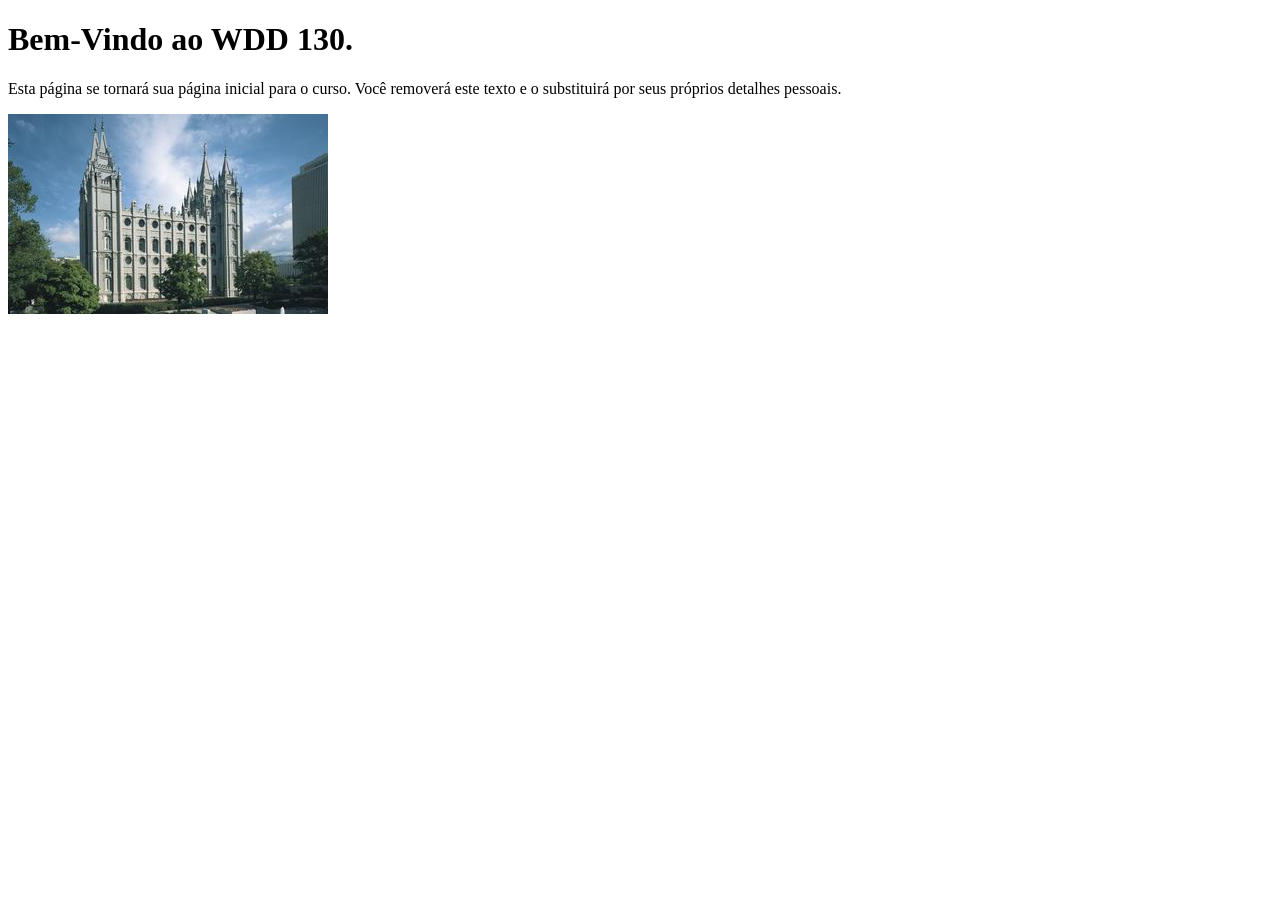
==== index.html @ 6da46488 "Initial commit" ====
<!DOCTYPE html>
<html lang="pt-br">
<head>
    <meta charset="UTF-8">
    <meta name="viewport" content="width=device-width, initial-scale=1.0">
    <title>WDD 130 | Página Inicial</title>
</head>
<body>
    <h1>Bem-Vindo ao WDD 130.</h1>
    <p>Esta página se tornará sua página inicial para o curso. Você removerá este texto e o substituirá por seus próprios detalhes pessoais.</p>

    <img src="imagens/templo-lago-salgado.jpg" alt="O Templo de Lago Salgado.">
</body>
</html>
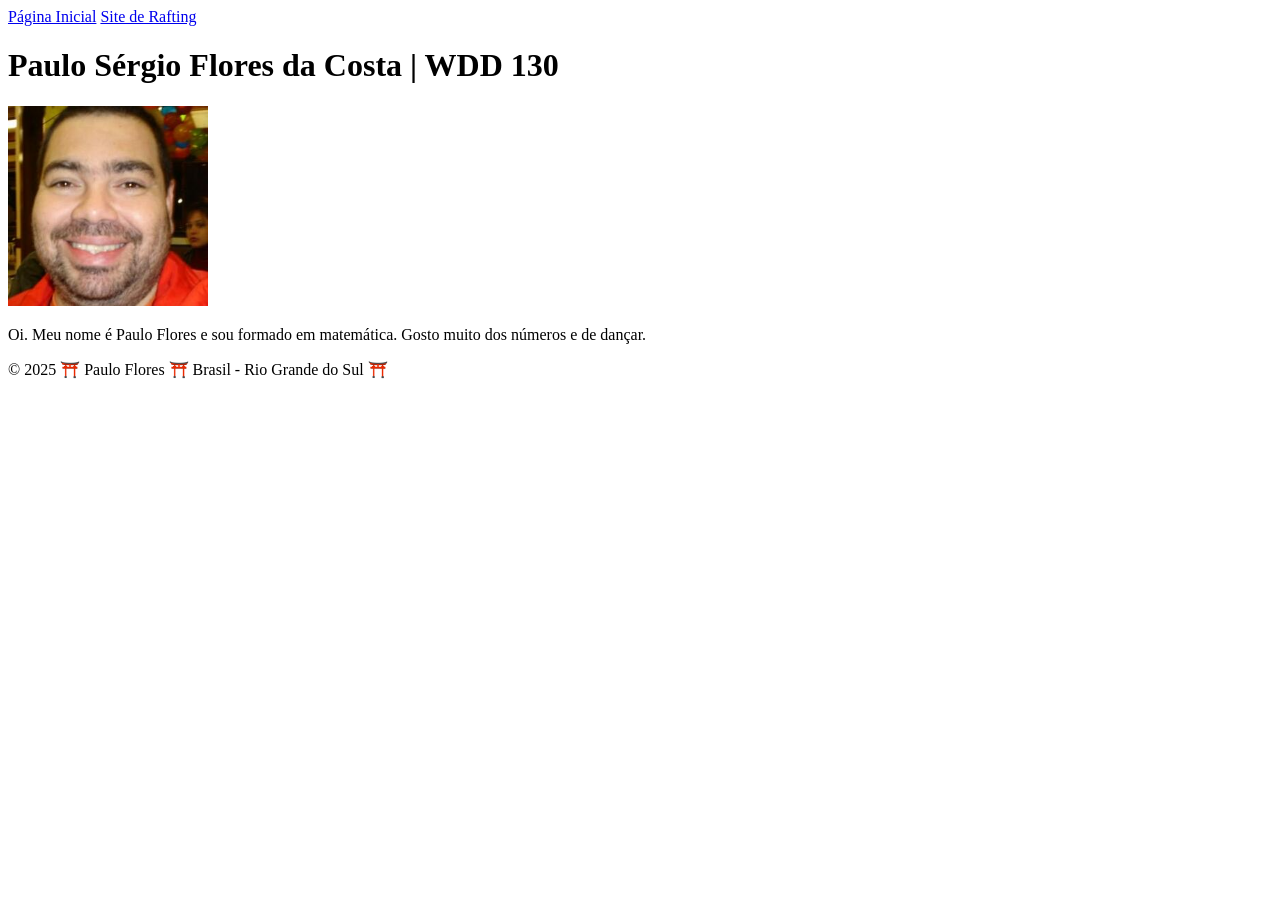
==== commit f5a989c7: "Sincronização da página inicial do estudante - semana 01" ====
--- a/index.html
+++ b/index.html
@@ -1,14 +1,27 @@
 <!DOCTYPE html>
-<html lang="pt-br">
-<head>
-    <meta charset="UTF-8">
-    <meta name="viewport" content="width=device-width, initial-scale=1.0">
-    <title>WDD 130 | Página Inicial</title>
-</head>
-<body>
-    <h1>Bem-Vindo ao WDD 130.</h1>
-    <p>Esta página se tornará sua página inicial para o curso. Você removerá este texto e o substituirá por seus próprios detalhes pessoais.</p>
+<html lang="pt-BR">
+    <head>
+        <meta charset="UTF-8">
+        <meta name="viewport" content="width=device-width, initial-scale=1.0">
+        <title>Paulo Sérgio Flores da Costa | WDD 130</title>
+    </head>
+    <body>
+        <header>
+            <nav>
+                <a href="#">Página Inicial</a>
+                <a href="wwr/">Site de Rafting</a>
+            </nav>
+        </header>
+        <main>
+            <h1>Paulo Sérgio Flores da Costa | WDD 130</h1>
+            <img src="imagens/perfil.jpg" alt="Foto de Paulo Flores" width="200">
+            <p>Oi. Meu nome é Paulo Flores e sou formado em matemática. Gosto muito dos números e de dançar.</p>
+        </main>
+        <footer>
+            <p>&copy; 2025 ⛩️ Paulo Flores ⛩️ Brasil - Rio Grande do Sul ⛩️</p>
+        </footer>
+    </body>
+</html>
 
-    <img src="imagens/templo-lago-salgado.jpg" alt="O Templo de Lago Salgado.">
-</body>
-</html>+
+
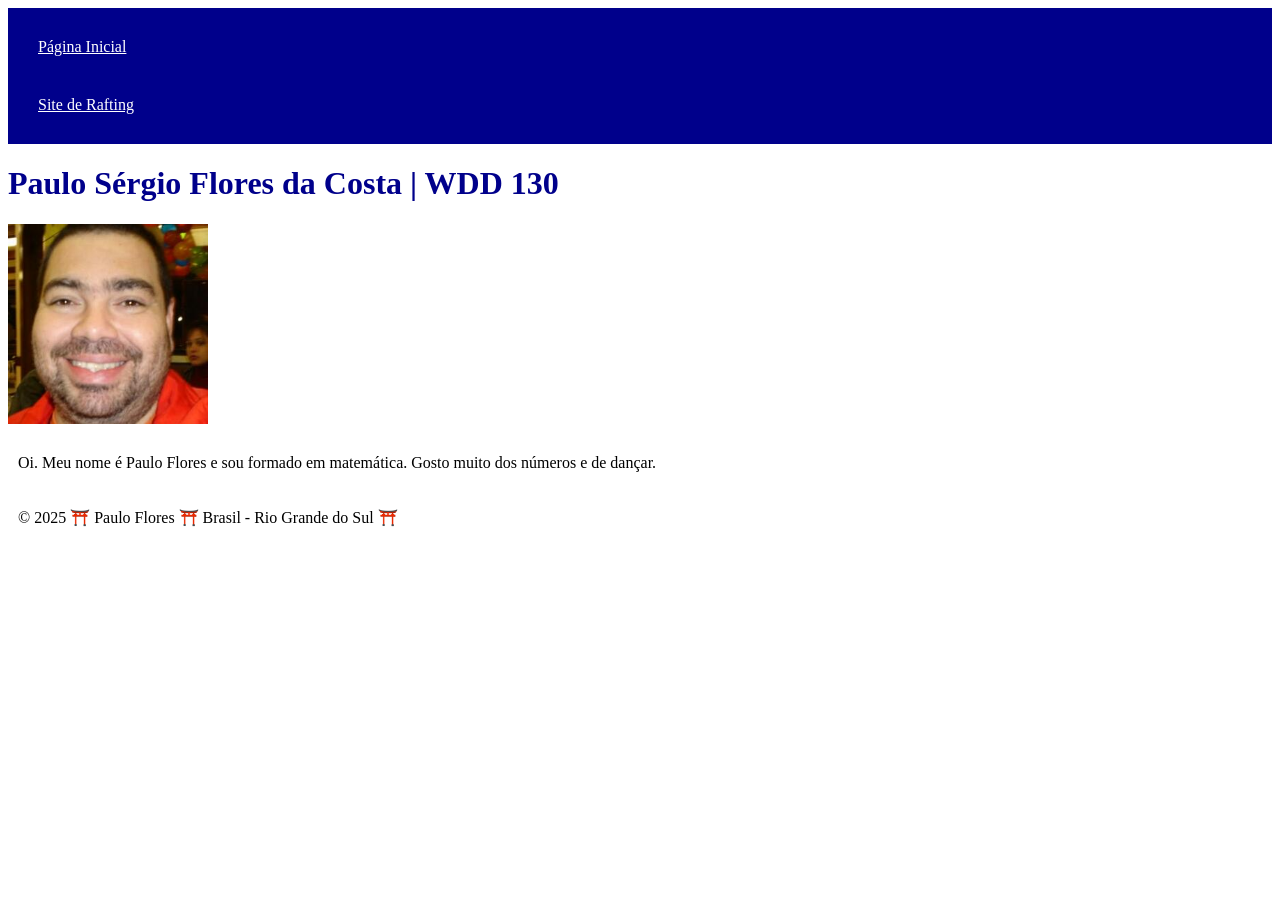
==== commit 07218fa8: "Introdução ao CSS" ====
--- a/index.html
+++ b/index.html
@@ -1,27 +1,29 @@
 <!DOCTYPE html>
 <html lang="pt-BR">
-    <head>
-        <meta charset="UTF-8">
-        <meta name="viewport" content="width=device-width, initial-scale=1.0">
-        <title>Paulo Sérgio Flores da Costa | WDD 130</title>
-    </head>
-    <body>
-        <header>
-            <nav>
-                <a href="#">Página Inicial</a>
-                <a href="wwr/">Site de Rafting</a>
-            </nav>
-        </header>
-        <main>
-            <h1>Paulo Sérgio Flores da Costa | WDD 130</h1>
-            <img src="imagens/perfil.jpg" alt="Foto de Paulo Flores" width="200">
-            <p>Oi. Meu nome é Paulo Flores e sou formado em matemática. Gosto muito dos números e de dançar.</p>
-        </main>
-        <footer>
-            <p>&copy; 2025 ⛩️ Paulo Flores ⛩️ Brasil - Rio Grande do Sul ⛩️</p>
-        </footer>
-    </body>
-</html>
 
+<head>
+    <meta charset="UTF-8">
+    <meta name="viewport" content="width=device-width, initial-scale=1.0">
+    <title>Paulo Sérgio Flores da Costa | WDD 130</title>
+    <link rel="stylesheet" href="estilos/estilos.css">
+</head>
 
+<body>
+    <header>
+        <nav>
+            <a href="#">Página Inicial</a>
+            <a href="wwr/">Site de Rafting</a>
+        </nav>
+    </header>
+    <main>
+        <h1>Paulo Sérgio Flores da Costa | WDD 130</h1>
+        <img src="imagens/perfil.jpg" alt="Foto de Paulo Flores" width="200">
+        <p>Oi. Meu nome é Paulo Flores e sou formado em matemática. Gosto muito dos números e de
+            dançar.</p>
+    </main>
+    <footer>
+        <p>&copy; 2025 ⛩️ Paulo Flores ⛩️ Brasil - Rio Grande do Sul ⛩️</p>
+    </footer>
+</body>
 
+</html>
--- a/estilos/estilos.css
+++ b/estilos/estilos.css
@@ -0,0 +1,26 @@
+nav {
+    background-color: darkblue;
+    padding: 10px;
+}
+
+nav a {
+    color: white;
+    display: block;
+    padding: 20px;
+}
+
+h1 {
+    color: darkblue;
+}
+
+imag {
+    width: 150px;
+    height: auto;
+    border: 1px solid black;
+    padding: 2px;
+    box-shadow: 0 0 30px gray;
+}
+
+p {
+    padding: 10px;
+}
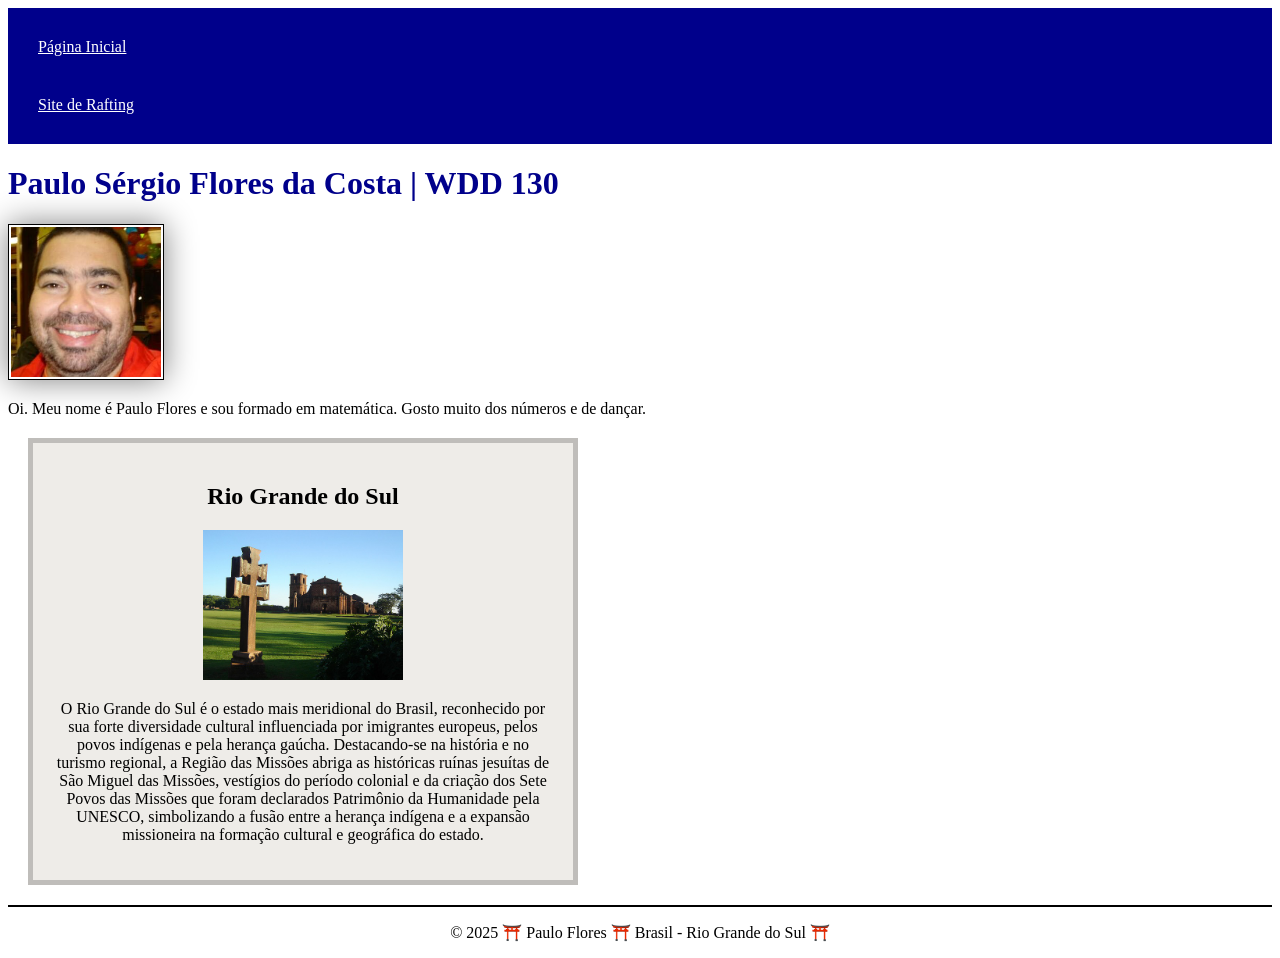
==== commit b71ad9f8: "Melhoria da página inicial" ====
--- a/index.html
+++ b/index.html
@@ -5,6 +5,9 @@
     <meta charset="UTF-8">
     <meta name="viewport" content="width=device-width, initial-scale=1.0">
     <title>Paulo Sérgio Flores da Costa | WDD 130</title>
+    <meta name="description"
+      content="Meu nome é Paulo Flores, cursando programação. A página tem o objetivo da apresentação do estudante.">
+    <meta name="author" content="Paulo Sérgio Flores da Costa">
     <link rel="stylesheet" href="estilos/estilos.css">
 </head>
 
@@ -21,6 +24,18 @@
         <p>Oi. Meu nome é Paulo Flores e sou formado em matemática. Gosto muito dos números e de
             dançar.</p>
     </main>
+    <aside>
+        <h2>Rio Grande do Sul</h2>
+        <img src="imagens/missoes.jpg" alt="Missões no RS">
+        <p>O Rio Grande do Sul é o estado mais meridional do Brasil, reconhecido por sua forte
+            diversidade cultural influenciada por imigrantes europeus, pelos povos indígenas e pela
+            herança gaúcha. Destacando-se na história e no turismo regional, a Região das Missões
+            abriga as históricas ruínas jesuítas de São Miguel das Missões, vestígios do período
+            colonial e da criação dos Sete Povos das Missões que foram declarados Patrimônio da
+            Humanidade pela UNESCO, simbolizando a fusão entre a herança indígena e a expansão
+            missioneira na formação cultural e geográfica do estado.
+        </p>
+    </aside>
     <footer>
         <p>&copy; 2025 ⛩️ Paulo Flores ⛩️ Brasil - Rio Grande do Sul ⛩️</p>
     </footer>
--- a/estilos/estilos.css
+++ b/estilos/estilos.css
@@ -13,7 +13,7 @@
     color: darkblue;
 }
 
-imag {
+main img {
     width: 150px;
     height: auto;
     border: 1px solid black;
@@ -22,5 +22,30 @@
 }
 
 p {
-    padding: 10px;
+    padding: 0;
+}
+
+main {
+    max-width: 840px;
+}
+
+aside {
+    width: 500px;
+    margin: 20px;
+    border: 5px solid rgb(0 0 0 / 0.2);
+    padding: 20px;
+    background-color: #eeece8;
+    color: #000;
+    text-align: center;
+}
+
+aside img {
+    width: 200px;
+    height: auto;
+}
+
+footer {
+    margin-top: 20px;
+    border-top: 2px solid #000;
+    text-align: center;
 }
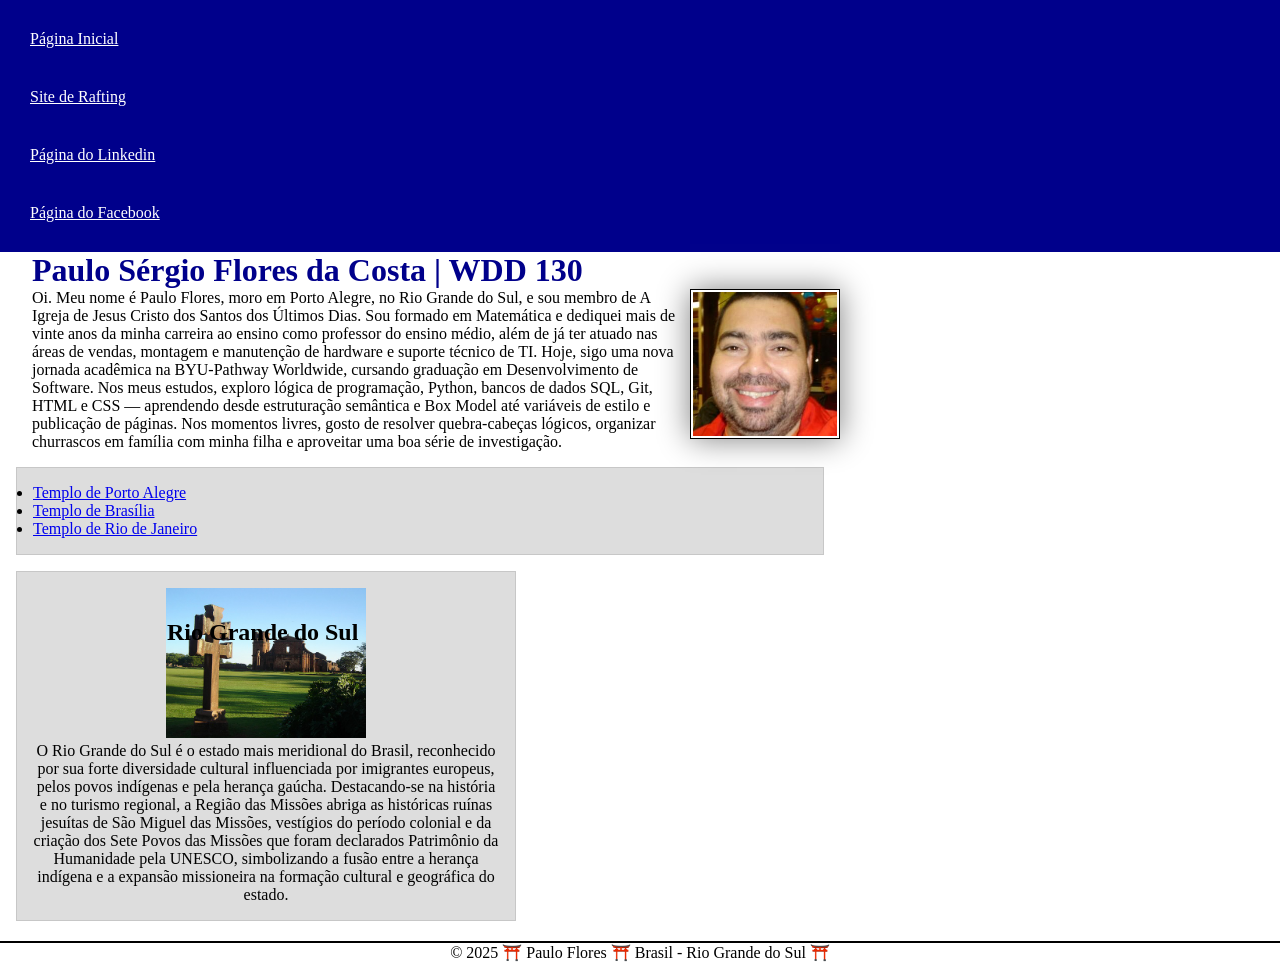
==== commit 1b3f2da0: "Melhorias da página Inicial - Semana 03" ====
--- a/index.html
+++ b/index.html
@@ -16,24 +16,45 @@
         <nav>
             <a href="#">Página Inicial</a>
             <a href="wwr/">Site de Rafting</a>
+            <a href="https://linkedin.com" target=" _blank">Página do Linkedin</a>
+            <a href="https://facebook.com" target=" _blank">Página do Facebook</a>
         </nav>
     </header>
     <main>
-        <h1>Paulo Sérgio Flores da Costa | WDD 130</h1>
+        <h1 class="identacao">Paulo Sérgio Flores da Costa | WDD 130</h1>
         <img src="imagens/perfil.jpg" alt="Foto de Paulo Flores" width="200">
-        <p>Oi. Meu nome é Paulo Flores e sou formado em matemática. Gosto muito dos números e de
-            dançar.</p>
+        <p class="identacao">Oi. Meu nome é Paulo Flores, moro em Porto Alegre, no Rio Grande do
+            Sul, e sou membro de
+            A Igreja de Jesus Cristo dos Santos dos Últimos Dias. Sou formado em Matemática e
+            dediquei mais de vinte anos da minha carreira ao ensino como professor do ensino médio,
+            além de já ter atuado nas áreas de vendas, montagem e manutenção de hardware e suporte
+            técnico de TI. Hoje, sigo uma nova jornada acadêmica na BYU-Pathway Worldwide, cursando
+            graduação em Desenvolvimento de Software. Nos meus estudos, exploro lógica de
+            programação, Python, bancos de dados SQL, Git, HTML e CSS — aprendendo desde
+            estruturação semântica e Box Model até variáveis de estilo e publicação de páginas. Nos
+            momentos livres, gosto de resolver quebra-cabeças lógicos, organizar churrascos em
+            família com minha filha e aproveitar uma boa série de investigação.</p>
+        <ul class="caixa idencacao">
+            <li><a href="https://www.churchofjesuschrist.org/temples/details/porto-alegre-brazil-temple?lang=por"
+                  target="_blank">Templo de Porto Alegre</a></li>
+            <li><a href="
+                  https://www.churchofjesuschrist.org/temples/details/brasilia-brazil-temple?lang=por"
+                  target=" _blank">Templo de Brasília</a></li>
+            <li><a href="
+                  https://www.churchofjesuschrist.org/temples/details/rio-de-janeiro-brazil-temple?lang=por"
+                  target=" _blank">Templo de Rio de Janeiro</a></li>
+        </ul>
     </main>
-    <aside>
+    <aside class="caixa">
         <h2>Rio Grande do Sul</h2>
-        <img src="imagens/missoes.jpg" alt="Missões no RS">
-        <p>O Rio Grande do Sul é o estado mais meridional do Brasil, reconhecido por sua forte
-            diversidade cultural influenciada por imigrantes europeus, pelos povos indígenas e pela
-            herança gaúcha. Destacando-se na história e no turismo regional, a Região das Missões
-            abriga as históricas ruínas jesuítas de São Miguel das Missões, vestígios do período
-            colonial e da criação dos Sete Povos das Missões que foram declarados Patrimônio da
-            Humanidade pela UNESCO, simbolizando a fusão entre a herança indígena e a expansão
-            missioneira na formação cultural e geográfica do estado.
+        <img src=" imagens/missoes.jpg" alt="Missões no RS">
+        <p>O Rio Grande do Sul é o estado mais meridional do Brasil, reconhecido por sua
+            forte diversidade cultural influenciada por imigrantes europeus, pelos povos
+            indígenas e pela herança gaúcha. Destacando-se na história e no turismo regional, a
+            Região das Missões abriga as históricas ruínas jesuítas de São Miguel das Missões,
+            vestígios do período colonial e da criação dos Sete Povos das Missões que foram
+            declarados Patrimônio da Humanidade pela UNESCO, simbolizando a fusão entre a herança
+            indígena e a expansão missioneira na formação cultural e geográfica do estado.
         </p>
     </aside>
     <footer>
--- a/estilos/estilos.css
+++ b/estilos/estilos.css
@@ -1,24 +1,37 @@
+* {
+    margin: 0;
+    padding: 0;
+    box-sizing: border-box;
+}
+
+:root {
+    --cor-primaria: #00008b;
+    --cor-padrao: #000;
+    --espacamento-padrao: 20px;
+}
+
 nav {
-    background-color: darkblue;
+    background-color: var(--cor-primaria);
     padding: 10px;
 }
 
 nav a {
     color: white;
     display: block;
-    padding: 20px;
+    padding: var(--espacamento-padrao);
 }
 
 h1 {
-    color: darkblue;
+    color: var(--cor-primaria);
 }
 
 main img {
     width: 150px;
     height: auto;
-    border: 1px solid black;
+    border: 1px solid var(--cor-padrao);
     padding: 2px;
     box-shadow: 0 0 30px gray;
+    float: right;
 }
 
 p {
@@ -31,12 +44,10 @@
 
 aside {
     width: 500px;
-    margin: 20px;
-    border: 5px solid rgb(0 0 0 / 0.2);
-    padding: 20px;
     background-color: #eeece8;
+    text-align: center;
+    position: relative;
     color: #000;
-    text-align: center;
 }
 
 aside img {
@@ -44,8 +55,27 @@
     height: auto;
 }
 
+aside h2 {
+    position: absolute;
+    top: 47px;
+    left: 150px;
+}
+
 footer {
-    margin-top: 20px;
-    border-top: 2px solid #000;
+    margin-top: var(--espacamento-padrao);
+    border-top: 2px solid var(--cor-padrao);
     text-align: center;
+}
+
+/* Seletores de Classe */
+
+.caixa {
+    margin: 1rem;
+    border: 1px solid rgb(0 0 0 / 10%);
+    padding: 1rem;
+    background-color: #ddd;
+}
+
+.identacao {
+    padding-left: 2rem;
 }
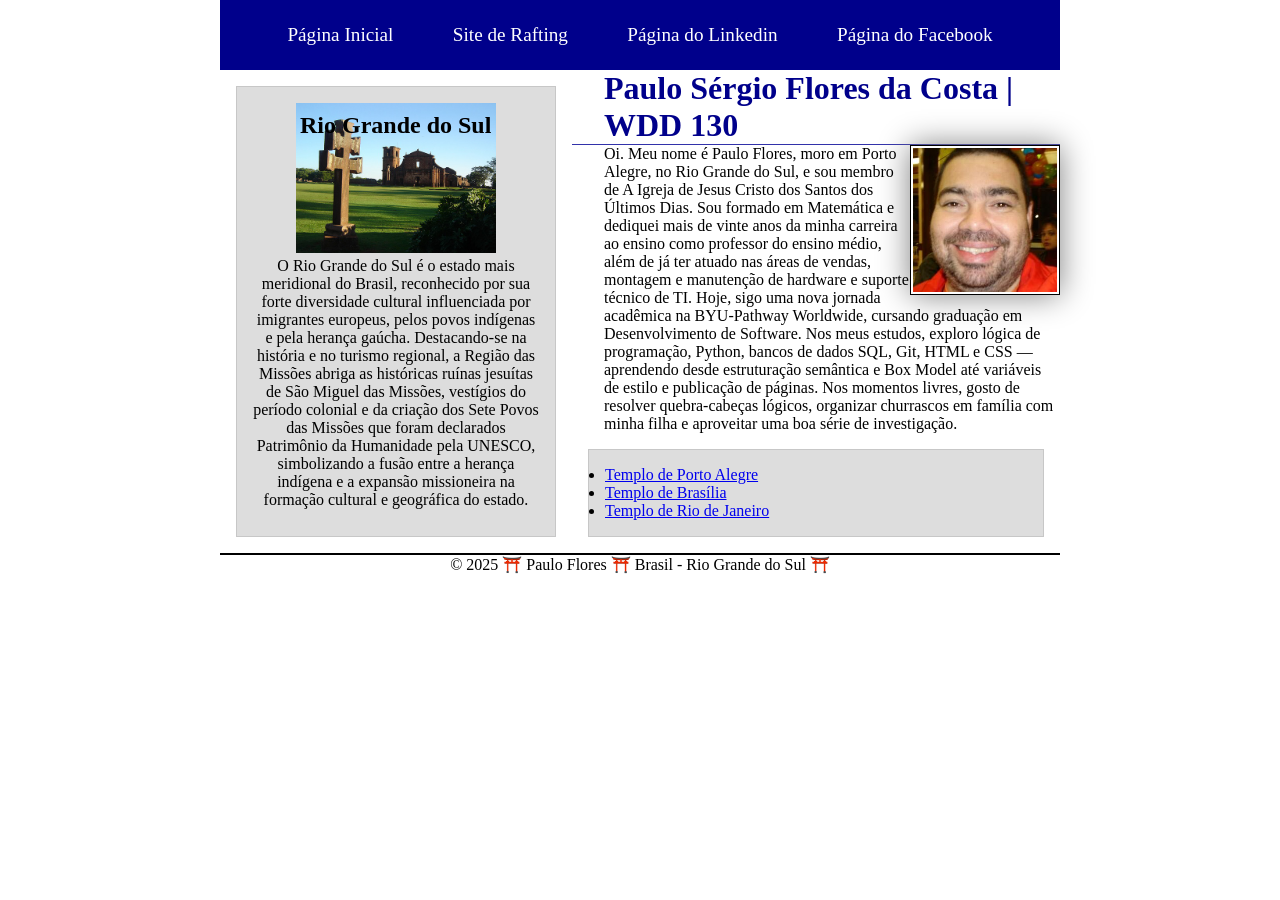
==== commit 19aa7c74: "Atividade Guiada da Semana 04 - html" ====
--- a/index.html
+++ b/index.html
@@ -20,43 +20,51 @@
             <a href="https://facebook.com" target=" _blank">Página do Facebook</a>
         </nav>
     </header>
-    <main>
-        <h1 class="identacao">Paulo Sérgio Flores da Costa | WDD 130</h1>
-        <img src="imagens/perfil.jpg" alt="Foto de Paulo Flores" width="200">
-        <p class="identacao">Oi. Meu nome é Paulo Flores, moro em Porto Alegre, no Rio Grande do
-            Sul, e sou membro de
-            A Igreja de Jesus Cristo dos Santos dos Últimos Dias. Sou formado em Matemática e
-            dediquei mais de vinte anos da minha carreira ao ensino como professor do ensino médio,
-            além de já ter atuado nas áreas de vendas, montagem e manutenção de hardware e suporte
-            técnico de TI. Hoje, sigo uma nova jornada acadêmica na BYU-Pathway Worldwide, cursando
-            graduação em Desenvolvimento de Software. Nos meus estudos, exploro lógica de
-            programação, Python, bancos de dados SQL, Git, HTML e CSS — aprendendo desde
-            estruturação semântica e Box Model até variáveis de estilo e publicação de páginas. Nos
-            momentos livres, gosto de resolver quebra-cabeças lógicos, organizar churrascos em
-            família com minha filha e aproveitar uma boa série de investigação.</p>
-        <ul class="caixa idencacao">
-            <li><a href="https://www.churchofjesuschrist.org/temples/details/porto-alegre-brazil-temple?lang=por"
-                  target="_blank">Templo de Porto Alegre</a></li>
-            <li><a href="
-                  https://www.churchofjesuschrist.org/temples/details/brasilia-brazil-temple?lang=por"
-                  target=" _blank">Templo de Brasília</a></li>
-            <li><a href="
-                  https://www.churchofjesuschrist.org/temples/details/rio-de-janeiro-brazil-temple?lang=por"
-                  target=" _blank">Templo de Rio de Janeiro</a></li>
-        </ul>
-    </main>
-    <aside class="caixa">
-        <h2>Rio Grande do Sul</h2>
-        <img src=" imagens/missoes.jpg" alt="Missões no RS">
-        <p>O Rio Grande do Sul é o estado mais meridional do Brasil, reconhecido por sua
-            forte diversidade cultural influenciada por imigrantes europeus, pelos povos
-            indígenas e pela herança gaúcha. Destacando-se na história e no turismo regional, a
-            Região das Missões abriga as históricas ruínas jesuítas de São Miguel das Missões,
-            vestígios do período colonial e da criação dos Sete Povos das Missões que foram
-            declarados Patrimônio da Humanidade pela UNESCO, simbolizando a fusão entre a herança
-            indígena e a expansão missioneira na formação cultural e geográfica do estado.
-        </p>
-    </aside>
+    <div class="grid">
+        <main>
+            <h1 class="identacao">Paulo Sérgio Flores da Costa | WDD 130</h1>
+            <img src="imagens/perfil.jpg" alt="Foto de Paulo Flores" width="200">
+            <p class="identacao">Oi. Meu nome é Paulo Flores, moro em Porto Alegre, no Rio Grande do
+                Sul, e sou membro de
+                A Igreja de Jesus Cristo dos Santos dos Últimos Dias. Sou formado em Matemática e
+                dediquei mais de vinte anos da minha carreira ao ensino como professor do ensino
+                médio,
+                além de já ter atuado nas áreas de vendas, montagem e manutenção de hardware e
+                suporte
+                técnico de TI. Hoje, sigo uma nova jornada acadêmica na BYU-Pathway Worldwide,
+                cursando
+                graduação em Desenvolvimento de Software. Nos meus estudos, exploro lógica de
+                programação, Python, bancos de dados SQL, Git, HTML e CSS — aprendendo desde
+                estruturação semântica e Box Model até variáveis de estilo e publicação de páginas.
+                Nos
+                momentos livres, gosto de resolver quebra-cabeças lógicos, organizar churrascos em
+                família com minha filha e aproveitar uma boa série de investigação.</p>
+            <ul class="caixa idencacao">
+                <li><a href="https://www.churchofjesuschrist.org/temples/details/porto-alegre-brazil-temple?lang=por"
+                      target="_blank">Templo de Porto Alegre</a></li>
+                <li><a href="
+                        https://www.churchofjesuschrist.org/temples/details/brasilia-brazil-temple?lang=por"
+                      target=" _blank">Templo de Brasília</a></li>
+                <li><a href="
+                        https://www.churchofjesuschrist.org/temples/details/rio-de-janeiro-brazil-temple?lang=por"
+                      target=" _blank">Templo de Rio de Janeiro</a></li>
+            </ul>
+        </main>
+        <aside class="caixa">
+            <h2>Rio Grande do Sul</h2>
+            <img src=" imagens/missoes.jpg" alt="Missões no RS">
+            <p>O Rio Grande do Sul é o estado mais meridional do Brasil, reconhecido por sua
+                forte diversidade cultural influenciada por imigrantes europeus, pelos povos
+                indígenas e pela herança gaúcha. Destacando-se na história e no turismo regional, a
+                Região das Missões abriga as históricas ruínas jesuítas de São Miguel das Missões,
+                vestígios do período colonial e da criação dos Sete Povos das Missões que foram
+                declarados Patrimônio da Humanidade pela UNESCO, simbolizando a fusão entre a
+                herança
+                indígena e a expansão missioneira na formação cultural e geográfica do estado.
+            </p>
+        </aside>
+    </div>
+
     <footer>
         <p>&copy; 2025 ⛩️ Paulo Flores ⛩️ Brasil - Rio Grande do Sul ⛩️</p>
     </footer>
--- a/estilos/estilos.css
+++ b/estilos/estilos.css
@@ -11,18 +11,24 @@
 }
 
 nav {
+    display: flex;
+    justify-content: space-evenly;
+    align-items: center;
     background-color: var(--cor-primaria);
-    padding: 10px;
+    padding: 1rem;
 }
 
 nav a {
     color: white;
     display: block;
-    padding: var(--espacamento-padrao);
+    padding: 0.5rem;
+    text-decoration: none;
+    font-size: 1.2rem;
 }
 
 h1 {
     color: var(--cor-primaria);
+    border-bottom: 1px solid rgb(50, 50, 170);
 }
 
 main img {
@@ -38,16 +44,10 @@
     padding: 0;
 }
 
-main {
-    max-width: 840px;
-}
-
 aside {
-    width: 500px;
-    background-color: #eeece8;
+    position: relative;
+    width: 20rem;
     text-align: center;
-    position: relative;
-    color: #000;
 }
 
 aside img {
@@ -57,8 +57,8 @@
 
 aside h2 {
     position: absolute;
-    top: 47px;
-    left: 150px;
+    top: 25px;
+    left: 63px;
 }
 
 footer {
@@ -78,4 +78,21 @@
 
 .identacao {
     padding-left: 2rem;
+}
+
+header,
+footer,
+.grid {
+    max-width: 840px;
+    margin: 0 auto;
+}
+
+.grid {
+    display: grid;
+    /* grid-template-columns: 1fr 1fr; */
+}
+
+main {
+    grid-row: 1/2;
+    grid-column: 2/3;
 }
